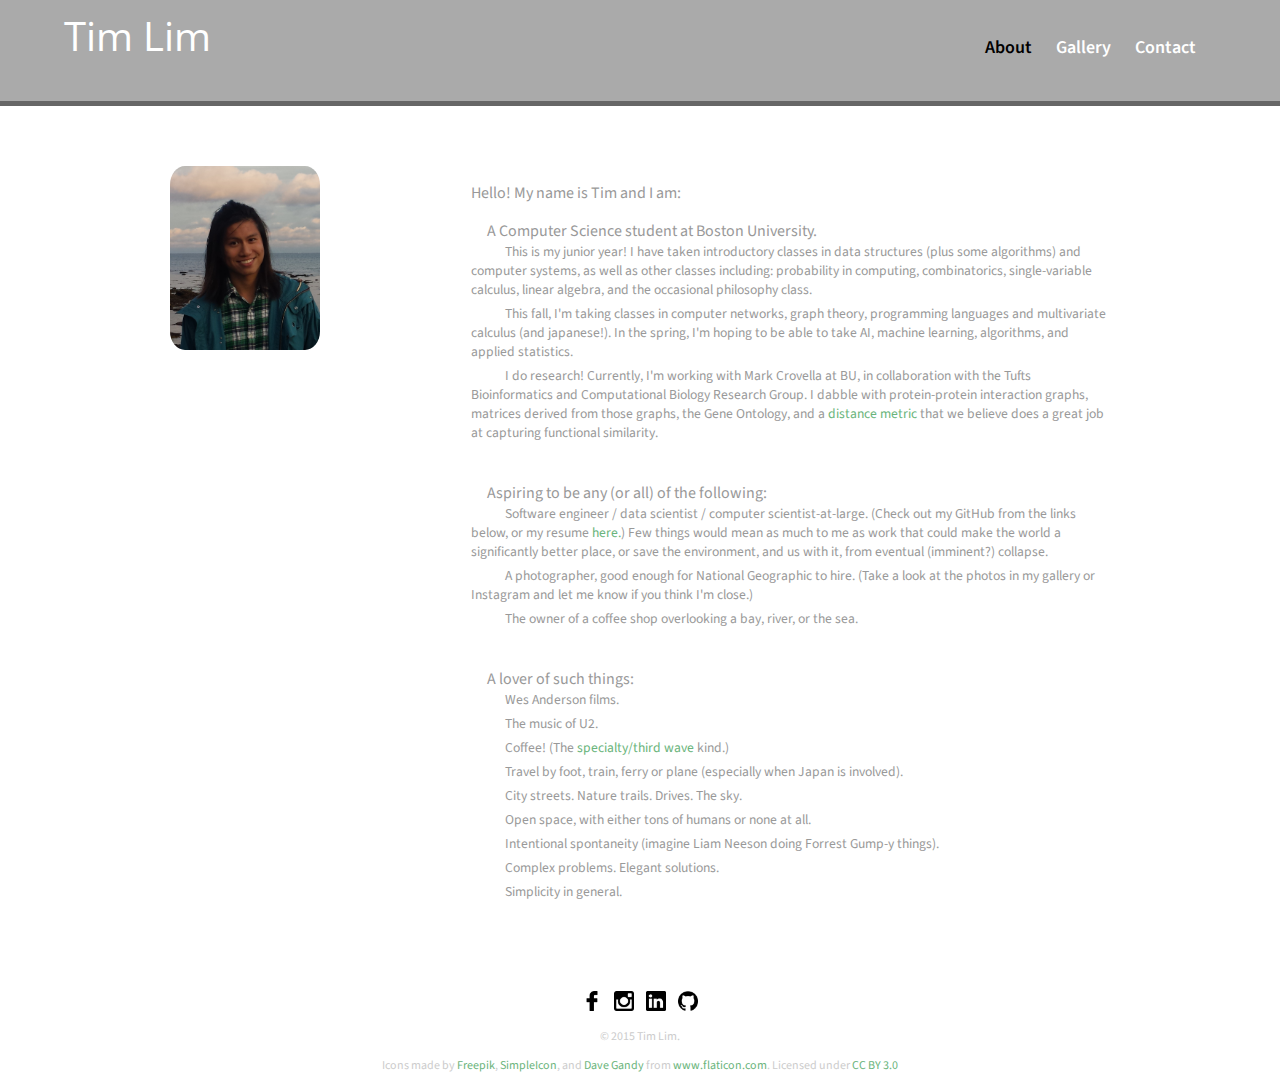
==== about.html @ 52eff471 "initial" ====
<!DOCTYPE html>
<html>
  <head>
    <meta charset="utf-8">
    <title>Tim Lim</title>
    <link rel="stylesheet" type="text/css" href="css/normalize.css">
    <link href='http://fonts.googleapis.com/css?family=Open+Sans:400,400italic,700,700italic,800|Source+Sans+Pro:400,400italic,700,700italic,900' rel='stylesheet' type='text/css'>
    <link rel="stylesheet" type="text/css" href="css/main.css">
    <link rel="stylesheet" type="text/css" href="css/responsive.css">
    <meta name="viewport" content="width=device-width, initial-scale=1.0">
  </head>
  <body>
    <header>
      <a href="index.html" id="logo">
        <h1>Tim Lim</h1>
        <h2><br><!-- add secondary descriptor here --></h2>
      </a>
      <nav>
        <ul>
          <li><a href="about.html" class="selected">About</a></li>
          <li><a href="gallery.html">Gallery</a></li>
          <li><a href="contact.html">Contact</a></li>
        </ul>
      </nav>
    </header>
    <div id="wrapper">
      <img src="img/tim.jpg" alt="Photograph of Tim Lim" class="profile-photo">
      <section id="abouttext">
        <p>Hello! My name is Tim and I am: </p>
        <ul class="about">
          <li>A Computer Science student at Boston University.
            <ul class="things">
              <li>This is my junior year! I have taken introductory classes in data structures (plus some algorithms) and computer systems, as well as other classes including: probability in computing, combinatorics, single-variable calculus, linear algebra, and the occasional philosophy class.</li>
              <li>This fall, I'm taking classes in computer networks, graph theory, programming languages and multivariate calculus (and japanese!). In the spring, I'm hoping to be able to take AI, machine learning, algorithms, and applied statistics.</li>
              <li>I do research! Currently, I'm working with Mark Crovella at BU, in collaboration with the Tufts Bioinformatics and Computational Biology Research Group. I dabble with protein-protein interaction graphs, matrices derived from those graphs, the Gene Ontology, and a <a href="http://dsd.cs.tufts.edu/">distance metric</a> that we believe does a great job at capturing functional similarity.</li>
            </ul>
          </li>
          <li>Aspiring to be any (or all) of the following:
            <ul class="things">
              <li>Software engineer / data scientist / computer scientist-at-large. (Check out my GitHub from the links below, or my resume <a href="docs/resume.pdf">here.</a>) Few things would mean as much to me as work that could make the world a significantly better place, or save the environment, and us with it, from eventual (imminent?) collapse.</li>
              <li>A photographer, good enough for National Geographic to hire. (Take a look at the photos in my gallery or Instagram and let me know if you think I'm close.)</li>
              <li>The owner of a coffee shop overlooking a bay, river, or the sea.</li>
            </ul>
          </li>
          <li>A lover of such things: 
            <ul class="things">
              <li>Wes Anderson films.</li>
              <li>The music of U2.</li> 
              <li>Coffee! (The <a href="https://bluebottlecoffee.com/">specialty/third wave</a> kind.)</li>
              <li>Travel by foot, train, ferry or plane (especially when Japan is involved).</li>
              <li>City streets. Nature trails. Drives. The sky. </li>
              <li>Open space, with either tons of humans or none at all.</li>
              <li>Intentional spontaneity (imagine Liam Neeson doing Forrest Gump-y things).</li>
              <li>Complex problems. Elegant solutions.</li>
              <li>Simplicity in general.</li>
            </ul> 
          </li>
        </ul>
      </section>
      <footer>
        <a href="https://www.facebook.com/timql"><img src="img/facebook55.png" alt="Facebook Logo" class="social-icon"></a>
        <a href="http://instagram.com/timql"><img src="img/instagram12.png" alt="Instagram Logo" class="social-icon"></a>
        <a href="https://www.linkedin.com/in/timql"><img src="img/linkedin12.png" alt="LinkedIn Logo" class="social-icon"></a>
        <a href="http://github.com/timql"><img src="img/github10.png" alt="GitHub Logo" class="social-icon"></a>
        <p>&copy; 2015 Tim Lim.</p>
        <div>Icons made by <a href="http://www.freepik.com" title="Freepik">Freepik</a>, <a href="http://www.simpleicon.com" title="SimpleIcon">SimpleIcon</a>, and <a href="http://fontawesome.io" title="Dave Gandy">Dave Gandy</a> from <a href="http://www.flaticon.com" title="Flaticon">www.flaticon.com</a>. Licensed under <a href="http://creativecommons.org/licenses/by/3.0/" title="Creative Commons BY 3.0">CC BY 3.0</a></div>
      </footer>
    </div>
  </body>
  
</html>
---- css/main.css ----
/***************************
* general stuff
****************************/

body {
	font-family: 'Source Sans Pro', sans-serif;
}

a {
	text-decoration: none;
	color: #6ab47b;
}

#wrapper {
	max-width: 940px;
	margin: 0 auto;
	padding: 0 5%;
}

img {
	max-width: 100%;
}


/***************************
* heading
****************************/

header {
	float: left;
	margin: 0 0 30px 0;
	padding: 5px 0 0 0;
	width: 100%;
}

#logo {
	text-align: center;
	margin: 0;
}

h1 {
	font-family: 'Open Sans', sans-serif;
	margin: 15px 0;
	font-size: 2em;
	font-weight: normal;
	line-height: 0.8em;
}

h2 {
	font-size: 0.75em;
	margin: -5px 0 0;
	font-weight: normal;
}

h3 {
	margin: 0 0 1em 0;

}


/***************************
* navigation
****************************/

nav {
	text-align: center;
	padding: 10px 0;
	margin: 20px 0 0;
}

nav ul {
	list-style: none;
	margin: 0 10px; 
	padding: 0;
}

nav li {
	display: inline-block;
}

nav a {
	font-weight: 600;
	padding: 15px 10px;
}



/***************************
* footer
****************************/

footer {
	font-size: 0.75em;
	text-align: center;
	clear: both;
	padding-top: 50px;
	color: #ccc;
}

.social-icon {
	width: 20px;
	height: 20px;
	margin: 0 5px;
}


/***************************
* page: portfolio
****************************/
#gallery {
	margin: 0;
	padding: 0;
	list-style: none;
}

#gallery li {
	float: left;
	width: 45%;
	margin: 2.5%;
	background-color: #f5f5f5;
	color: #bdc3c7;
}

#gallery li a p {
	margin: 0;
	padding: 5%;
	font-size: 0.75em;
	color: #bdc3c7;
}

/***************************
* page: about
****************************/
.profile-photo {
	clear: both;
	display: block;
	max-width: 150px;
	margin: 0 auto 30px;
	border-radius: 10%;
}

.about {
	list-style: none;
	padding: 0;
	margin: 0;
	font-size: 1em;
	text-indent: 1em;
}

.about li {
	padding: 0 0 35px 0;
}

.things {
	list-style: none;
	padding: 0;
	margin: 0;
	font-size: 0.85em;
	text-indent: 2.5em;
}

.things li {
	padding: 0 0 5px 0;
}

/***************************
* page: contact
****************************/
.contact-info {
	list-style: none;
	padding: 0;
	margin: 0;
	font-size: 0.9em;
}

.contact-info a {
	display: block;
	min-height: 20px;
	background-repeat: no-repeat;
	background-size: 20px 20px;
	padding: 0 0 0 30px;
	margin: 0 0 10px;
}

.contact-info li.phone a {
	background-image: url('../img/phone.png');
}

.contact-info li.mail a {
	background-image: url('../img/mail.png');
}

.contact-info li.twitter a {
	background-image: url('../img/twitter1.png');
}


/***************************
* colors
****************************/

header {
	background: #aaa;
	border-color: #599a68;
}

h1, h2 {
	color: #fff;
}

nav {
	background: #666;
}

nav a, nav a:visited {
	color: #fff;
}

nav a.selected, nav a:hover {
	color: #000;
}


body {
	background-color: #fff;
	color: #999;
}

/***************************
* page: index
****************************/


.bg {
    width: 100%;
    height: 100%;
    position: absolute;
    top: 0;
    left: 0;
    z-index: -5000;
}

nav.landing-nav {
	background-color: transparent;
}

nav.landing-nav a:hover {
	color: #000;
}

.landing-header {
	background: none;
	border-color: transparent;
}

.landing-name {
	color: #000;
}

#box {
	/* background-color: rgba(0, 0, 0, .2); */
	max-width: 150px;
	padding: 0.25em 0.5em;
	margin-left: auto;
    margin-right: auto;
}
---- css/responsive.css ----
/* breakpoint: 480 px and if digital device (targeting phablets/small tablets) */
@media screen and (min-width: 480px) {
	/**********************************
	* two column layout for contact page
	************************************/

	#primary {
		width: 50%;
		float: left;
	}

	#secondary {
		width: 40%;
		float: right;
	}

	/********************************************
	* three column layout for portfolio page
	* 15% for margins, remaining 85/3 = 28.33333
	********************************************/
	#gallery li {
		width: 28.3333%;
	}

	/* resolve issues with gallery where floated captions wrap lines,
	push other images out of the way. end each row (every 3rd child) by clearing. */
	#gallery li:nth-child(3n) {
		clear: right;
	}


	/****************************************
	* adjusting profile picture and text for about page
	*****************************************/
	.profile-photo {
		float: left;
		margin: 0 5% 30px 0;
	}

	#box {
		max-width: 150px;
		padding: 0.25em 0.5em;
		margin-left: 0px;
   		margin-right: 0px;
	}

	#abouttext {
		width: 60%;
		float: right;
	}
}

/* breakpoint: 660 px and if digital device (targeting large tablets/laptops) */
@media screen and (min-width: 660px) {
	/*************************
	* header
	**************************/

	/* float nav to right and logo to left to place them on same level. */
	nav {
		background: none;
		float: right;
		font-size: 1.125em;
		margin-right: 5%;
		text-align: right;
		width: 45%
	}

	/* both take up 45% width + 5% margin, so 100% */
	#logo {
		float: left;
		margin-left: 5%;
		text-align: left;
		width: 45%
	}

	h1 {
		font-size: 2.5em;
	}

	h2 {
		font-size: 0.825em;
		margin-bottom: 20px;
	}

	/* add solid border, some space between header and body*/
	header {
		border-bottom: 5px solid #666;
		margin-bottom: 60px;
	}

	#abouttext {
		width: 68%;
		float: right;
	}
}
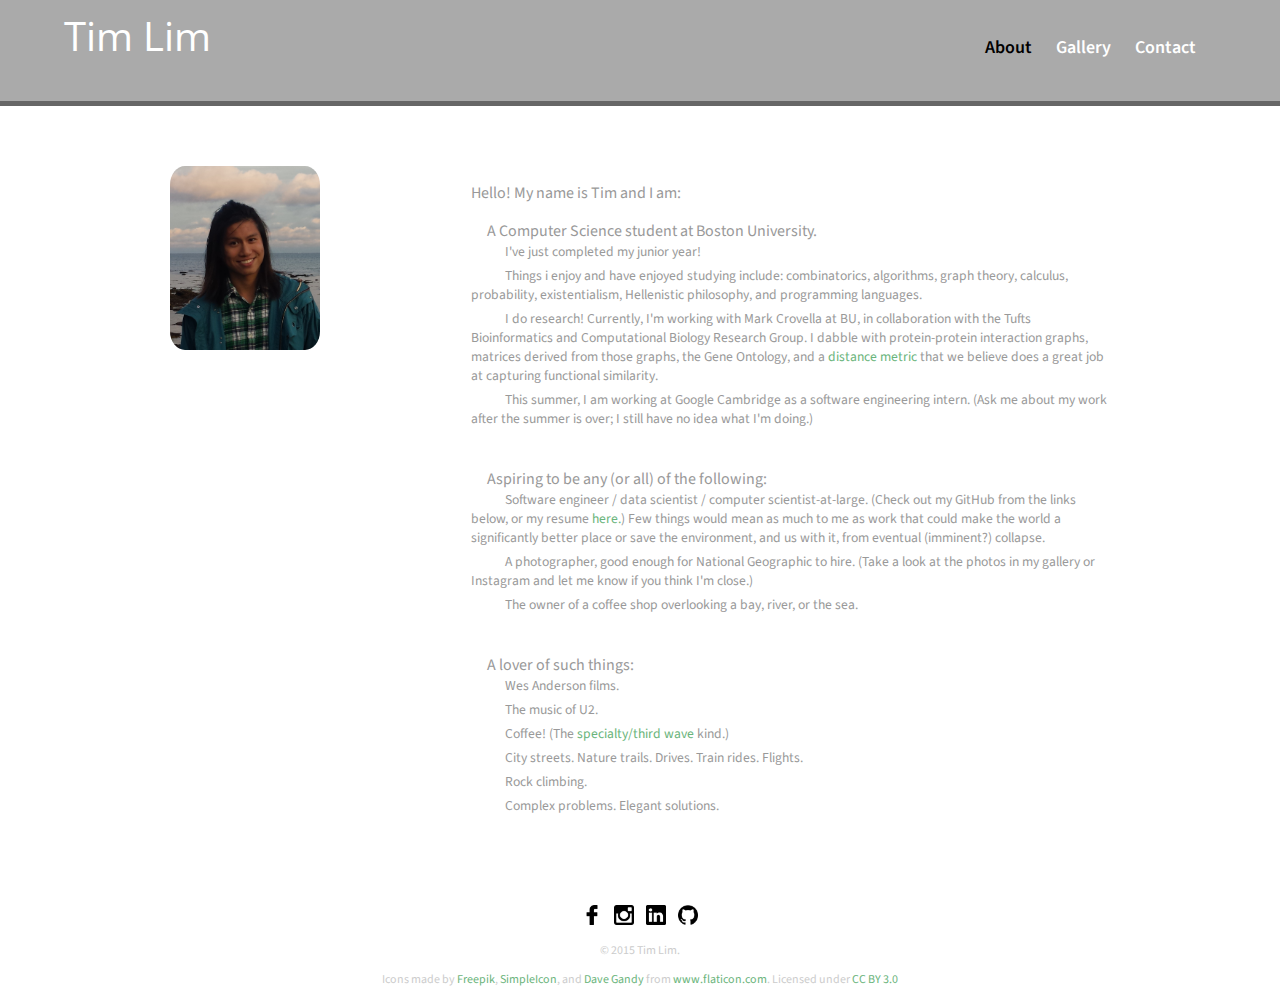
==== commit 9748a55c: "minor updates" ====
--- a/about.html
+++ b/about.html
@@ -30,30 +30,43 @@
         <ul class="about">
           <li>A Computer Science student at Boston University.
             <ul class="things">
-              <li>This is my junior year! I have taken introductory classes in data structures (plus some algorithms) and computer systems, as well as other classes including: probability in computing, combinatorics, single-variable calculus, linear algebra, and the occasional philosophy class.</li>
-              <li>This fall, I'm taking classes in computer networks, graph theory, programming languages and multivariate calculus (and japanese!). In the spring, I'm hoping to be able to take AI, machine learning, algorithms, and applied statistics.</li>
-              <li>I do research! Currently, I'm working with Mark Crovella at BU, in collaboration with the Tufts Bioinformatics and Computational Biology Research Group. I dabble with protein-protein interaction graphs, matrices derived from those graphs, the Gene Ontology, and a <a href="http://dsd.cs.tufts.edu/">distance metric</a> that we believe does a great job at capturing functional similarity.</li>
+              <li>I've just completed my junior year! </li>
+              <li>Things i enjoy and have enjoyed studying include: combinatorics, algorithms,
+                  graph theory, calculus, probability, existentialism, Hellenistic philosophy,
+                  and programming languages.
+              </li>
+              <li>I do research! Currently, I'm working with Mark Crovella at BU,
+                  in collaboration with the Tufts Bioinformatics and Computational Biology Research Group.
+                  I dabble with protein-protein interaction graphs, matrices derived from those graphs, the Gene Ontology,
+                  and a <a href="http://dsd.cs.tufts.edu/">distance metric</a> that we believe
+                  does a great job at capturing functional similarity.
+              </li>
+              <li>This summer, I am working at Google Cambridge as a software engineering intern.
+                  (Ask me about my work after the summer is over; I still have no idea
+                  what I'm doing.)
+              </li>
             </ul>
           </li>
           <li>Aspiring to be any (or all) of the following:
             <ul class="things">
-              <li>Software engineer / data scientist / computer scientist-at-large. (Check out my GitHub from the links below, or my resume <a href="docs/resume.pdf">here.</a>) Few things would mean as much to me as work that could make the world a significantly better place, or save the environment, and us with it, from eventual (imminent?) collapse.</li>
-              <li>A photographer, good enough for National Geographic to hire. (Take a look at the photos in my gallery or Instagram and let me know if you think I'm close.)</li>
+              <li>Software engineer / data scientist / computer scientist-at-large.
+                  (Check out my GitHub from the links below, or my resume <a href="docs/resume.pdf">here.</a>)
+                  Few things would mean as much to me as work that could make the world a significantly better place
+                  or save the environment, and us with it, from eventual (imminent?) collapse.</li>
+              <li>A photographer, good enough for National Geographic to hire.
+                  (Take a look at the photos in my gallery or Instagram and let me know if you think I'm close.)</li>
               <li>The owner of a coffee shop overlooking a bay, river, or the sea.</li>
             </ul>
           </li>
-          <li>A lover of such things: 
+          <li>A lover of such things:
             <ul class="things">
               <li>Wes Anderson films.</li>
-              <li>The music of U2.</li> 
+              <li>The music of U2.</li>
               <li>Coffee! (The <a href="https://bluebottlecoffee.com/">specialty/third wave</a> kind.)</li>
-              <li>Travel by foot, train, ferry or plane (especially when Japan is involved).</li>
-              <li>City streets. Nature trails. Drives. The sky. </li>
-              <li>Open space, with either tons of humans or none at all.</li>
-              <li>Intentional spontaneity (imagine Liam Neeson doing Forrest Gump-y things).</li>
+              <li>City streets. Nature trails. Drives. Train rides. Flights. </li>
+              <li>Rock climbing.</li>
               <li>Complex problems. Elegant solutions.</li>
-              <li>Simplicity in general.</li>
-            </ul> 
+            </ul>
           </li>
         </ul>
       </section>
@@ -66,8 +79,25 @@
         <div>Icons made by <a href="http://www.freepik.com" title="Freepik">Freepik</a>, <a href="http://www.simpleicon.com" title="SimpleIcon">SimpleIcon</a>, and <a href="http://fontawesome.io" title="Dave Gandy">Dave Gandy</a> from <a href="http://www.flaticon.com" title="Flaticon">www.flaticon.com</a>. Licensed under <a href="http://creativecommons.org/licenses/by/3.0/" title="Creative Commons BY 3.0">CC BY 3.0</a></div>
       </footer>
     </div>
+
+    <!-- Start of StatCounter Code for Default Guide -->
+    <script type="text/javascript">
+    var sc_project=10615169;
+    var sc_invisible=1;
+    var sc_security="a35c3cd3";
+    var scJsHost = (("https:" == document.location.protocol) ?
+    "https://secure." : "http://www.");
+    document.write("<sc"+"ript type='text/javascript' src='" +
+    scJsHost+
+    "statcounter.com/counter/counter.js'></"+"script>");
+    </script>
+    <noscript><div class="statcounter"><a title="free web stats"
+    href="http://statcounter.com/free-web-stats/"
+    target="_blank"><img class="statcounter"
+    src="http://c.statcounter.com/10615169/0/a35c3cd3/1/"
+    alt="free web stats"></a></div></noscript>
+    <!-- End of StatCounter Code for Default Guide -->
+
   </body>
-  
+
 </html>
-
-
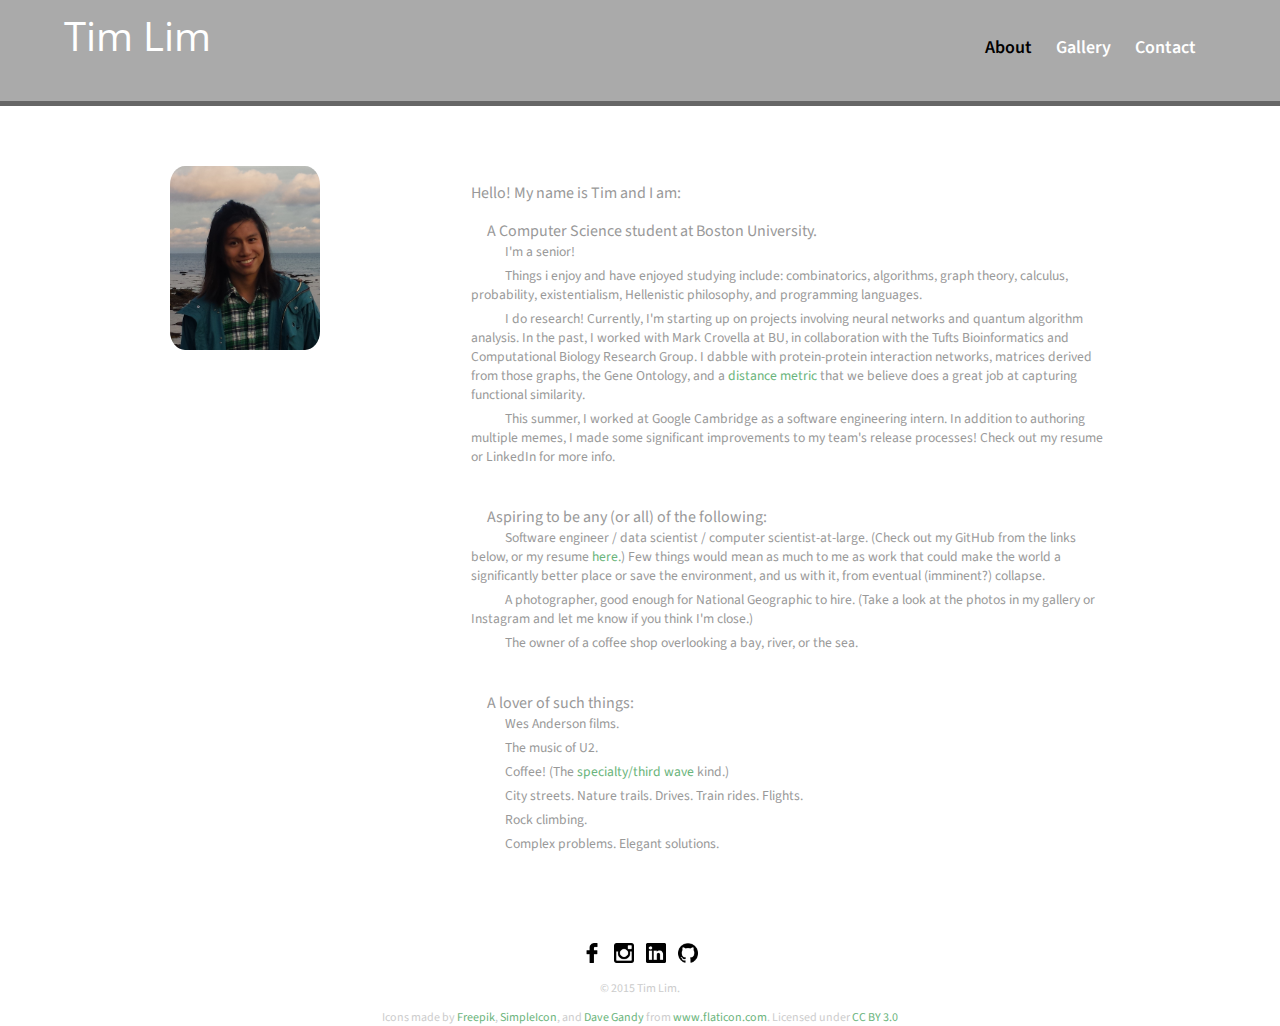
==== commit 1ee7c8a7: "updating some info and resume" ====
--- a/about.html
+++ b/about.html
@@ -30,20 +30,27 @@
         <ul class="about">
           <li>A Computer Science student at Boston University.
             <ul class="things">
-              <li>I've just completed my junior year! </li>
+              <li>I'm a senior! </li>
               <li>Things i enjoy and have enjoyed studying include: combinatorics, algorithms,
                   graph theory, calculus, probability, existentialism, Hellenistic philosophy,
                   and programming languages.
               </li>
-              <li>I do research! Currently, I'm working with Mark Crovella at BU,
-                  in collaboration with the Tufts Bioinformatics and Computational Biology Research Group.
-                  I dabble with protein-protein interaction graphs, matrices derived from those graphs, the Gene Ontology,
-                  and a <a href="http://dsd.cs.tufts.edu/">distance metric</a> that we believe
-                  does a great job at capturing functional similarity.
+              <li>I do research! Currently, I'm starting up on projects involving
+                  neural networks and quantum algorithm analysis.
+            
+                  In the past, I worked with Mark Crovella at BU, in
+                  collaboration with the Tufts Bioinformatics and Computational
+                  Biology Research Group. I dabble with protein-protein
+                  interaction networks, matrices derived from those graphs, the
+                  Gene Ontology, and a 
+                  <a href="http://dsd.cs.tufts.edu/">distance metric</a> that
+                  we believe does a great job at capturing functional similarity.
               </li>
-              <li>This summer, I am working at Google Cambridge as a software engineering intern.
-                  (Ask me about my work after the summer is over; I still have no idea
-                  what I'm doing.)
+              <li>This summer, I worked at Google Cambridge as a software
+                  engineering intern. In addition to authoring multiple 
+                  memes, I made some significant improvements to my team's
+                  release processes! Check out my resume or LinkedIn for more
+                  info.
               </li>
             </ul>
           </li>
